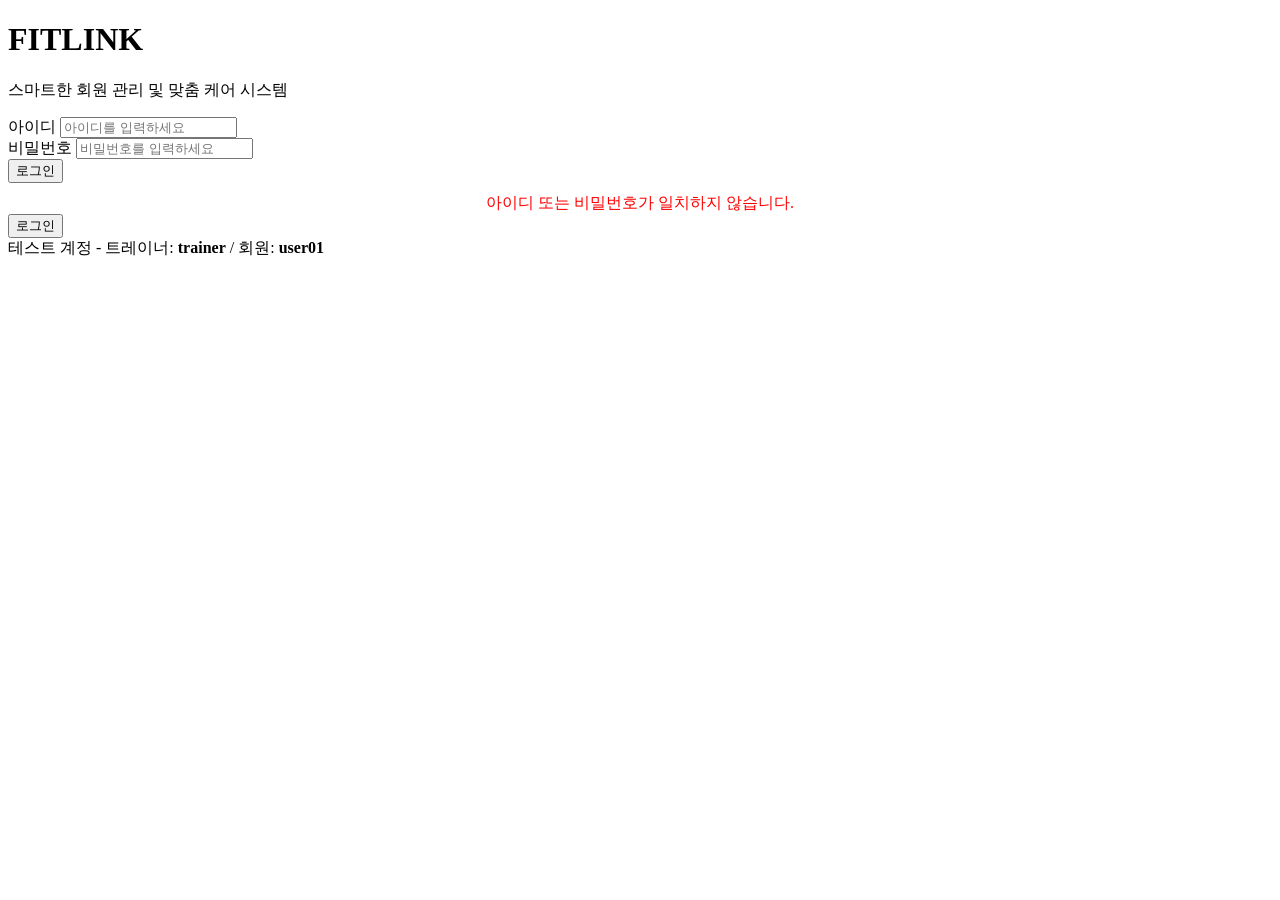
==== src/main/resources/templates/loginForm.html @ b50778aa "update002" ====
<!DOCTYPE html>
<html lang="ko">
<head>
  <meta charset="UTF-8">
  <meta name="viewport" content="width=device-width, initial-scale=1.0">
  <title>FITLINK - 로그인</title>
  <link rel="stylesheet" href="style.css">
</head>
<body>

<div class="login-container">
  <div class="login-card">
    <div class="login-header">
      <h1 class="login-title">FITLINK</h1>
      <p class="login-subtitle">스마트한 회원 관리 및 맞춤 케어 시스템</p>
    </div>

    <!-- <form id="loginForm" class="login-form">
      <div class="form-group">
        <label for="username">아이디</label>
        <input type="text" id="username" class="form-control" placeholder="아이디를 입력하세요" required>
      </div>
      <div class="form-group">
        <label for="password">비밀번호</label>
        <input type="password" id="password" class="form-control" placeholder="비밀번호를 입력하세요" required>
      </div> -->

      <form action="/user/login" method="post" class="login-form">
        <div class="form-group">
          <label for="userId">아이디</label>
          <input type="text" id="userId" name="userId" class="form-control" placeholder="아이디를 입력하세요" required>
        </div>
        <div class="form-group">
          <label for="password">비밀번호</label>
          <input type="password" id="password" name="password" class="form-control" placeholder="비밀번호를 입력하세요" required>
        </div>
        <button type="submit" class="btn-login-submit">로그인</button>
        <div th:if="${param.error}" style="color: red; margin-top: 10px; text-align: center;">
          아이디 또는 비밀번호가 일치하지 않습니다.
        </div>
      </form>
      
      <button type="submit" class="btn-login-submit">로그인</button>
    </form>

    <div class="login-footer">
      <span>테스트 계정 - 트레이너: <b>trainer</b> / 회원: <b>user01</b></span>
    </div>
  </div>
</div>

<script>
  // [데이터베이스 초기화] 단일 유저 테이블 구조 반영
  let users = JSON.parse(localStorage.getItem('users'));
  if (!users) {
    users = [
      // 1. 트레이너 계정 데이터
      { userId: "trainer", password: "1234", name: "김트레이너", role: "TRAINER" },
      { userId: "trainer02", password: "1234", name: "이코치", role: "TRAINER" },
      
      // 2. 일반 회원 계정 데이터 (담당 트레이너 ID 및 잔여 PT 횟수 포함)
      { userId: "user01", password: "1234", name: "서준영", role: "MEMBER", trainerId: "trainer", ptCount: 8 },
      { userId: "user02", password: "1234", name: "김지아", role: "MEMBER", trainerId: "trainer", ptCount: 15 },
      { userId: "user03", password: "1234", name: "박태형", role: "MEMBER", trainerId: "trainer02", ptCount: 0 }
    ];
    localStorage.setItem('users', JSON.stringify(users));
  }

  // 로그인 처리 로직
  document.getElementById('loginForm').addEventListener('submit', function(e) {
    e.preventDefault();

    const username = document.getElementById('username').value.trim();
    const password = document.getElementById('password').value.trim();

    // 1. 단일 유저 테이블에서 아이디로 유저 조회
    const foundUser = users.find(u => u.userId === username);

    if (foundUser) {
      // 2. 비밀번호 검증
      if (foundUser.password === password) {
        
        // 3. 권한(role)에 따른 분기 처리
        if (foundUser.role === "TRAINER") {
          alert(`${foundUser.name} 강사님, 환영합니다!`);
          localStorage.setItem('activeTrainerId', foundUser.userId); // 로그인한 트레이너 정보 저장
          location.href = 'trainer.html';
        } else if (foundUser.role === "MEMBER") {
          alert(`${foundUser.name} 회원님, 환영합니다!`);
          localStorage.setItem('activeMemberId', foundUser.userId); // 로그인한 회원 정보 저장
          location.href = 'member.html';
        }
        return;
        
      } else {
        alert('비밀번호가 일치하지 않습니다.');
        return;
      }
    }

    // 아이디가 존재하지 않는 경우
    alert('등록되지 않은 아이디입니다.\n(테스트용: trainer 또는 user01 / 비밀번호: 1234)');
  });
</script>
</body>
</html>
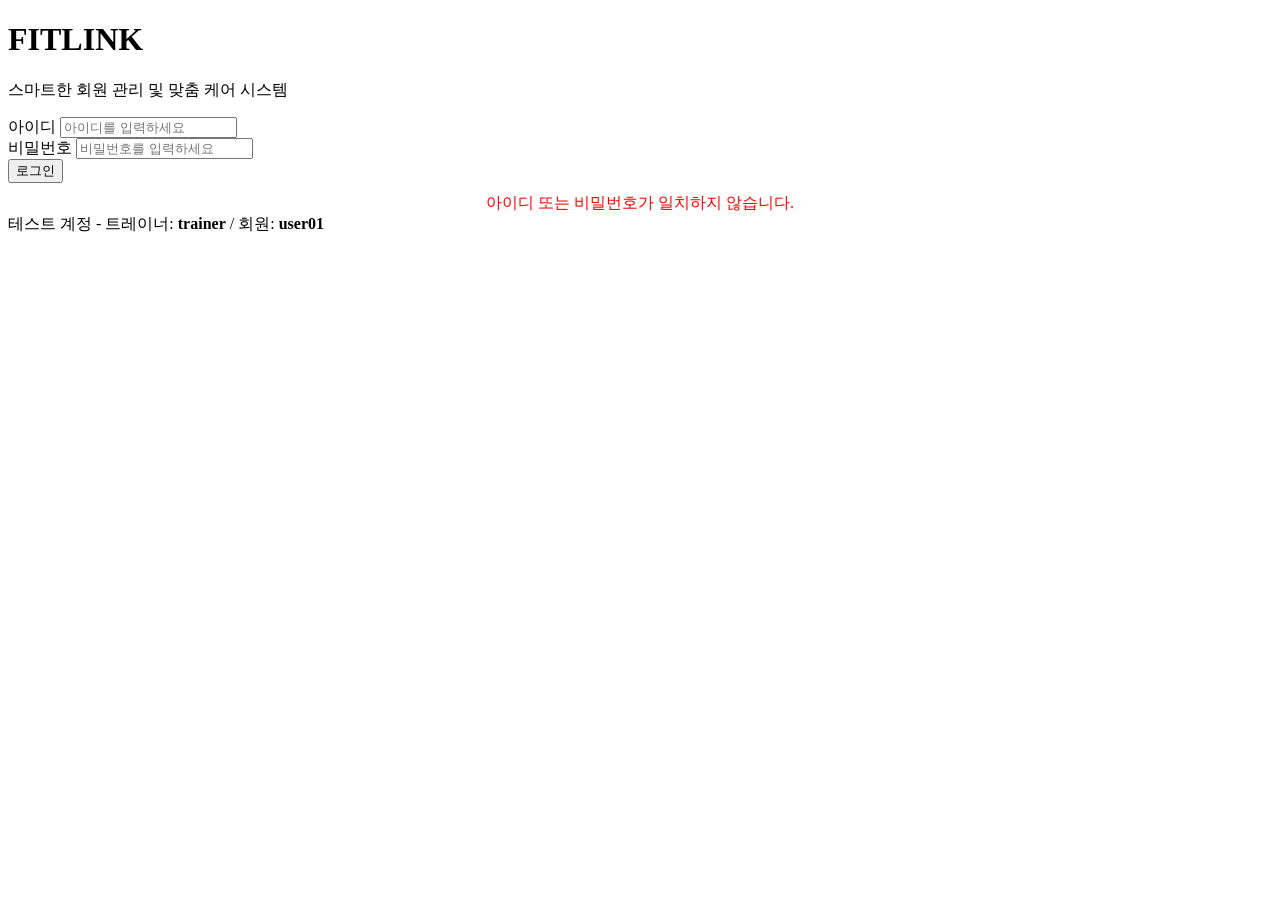
==== commit 515d0ab5: "update3" ====
--- a/src/main/resources/templates/loginForm.html
+++ b/src/main/resources/templates/loginForm.html
@@ -4,7 +4,7 @@
   <meta charset="UTF-8">
   <meta name="viewport" content="width=device-width, initial-scale=1.0">
   <title>FITLINK - 로그인</title>
-  <link rel="stylesheet" href="style.css">
+  <link rel="stylesheet" th:href="@{/style.css}">
 </head>
 <body>
 
@@ -39,9 +39,6 @@
           아이디 또는 비밀번호가 일치하지 않습니다.
         </div>
       </form>
-      
-      <button type="submit" class="btn-login-submit">로그인</button>
-    </form>
 
     <div class="login-footer">
       <span>테스트 계정 - 트레이너: <b>trainer</b> / 회원: <b>user01</b></span>
